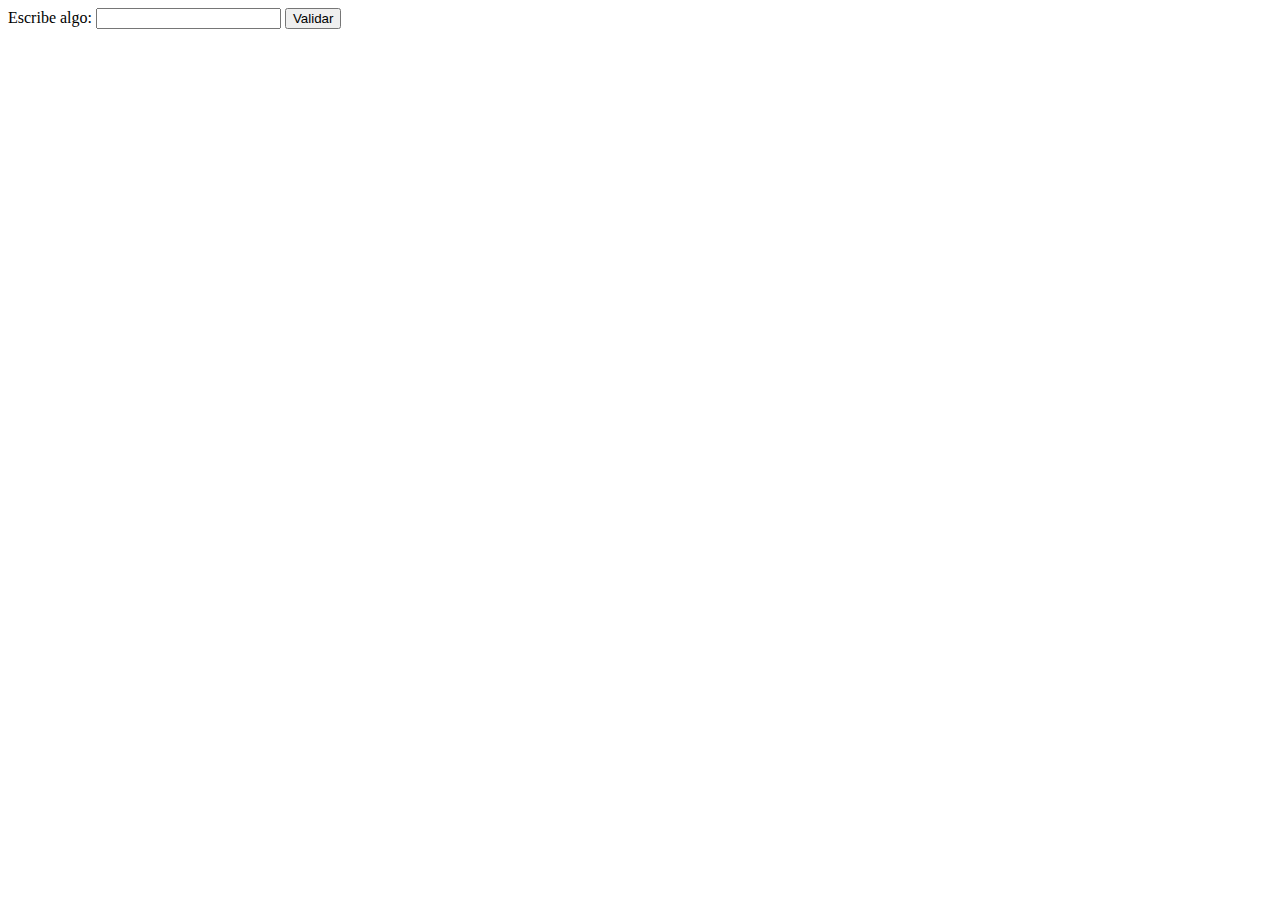
==== js-brow-1/bonusmision9.html @ 798b7cad "Solucion ejercicio y bonus" ====
<!DOCTYPE html>
<html>
  <head>
    <meta charset="UTF-8">
    <title>Palindromo</title>
  </head>
  <body>
    <label for="texto">Escribe algo:</label>
    <input type="text" id="texto">
    <button class="btn">Validar</button>
    <p id="resultado"></p>
  </body>
</html>
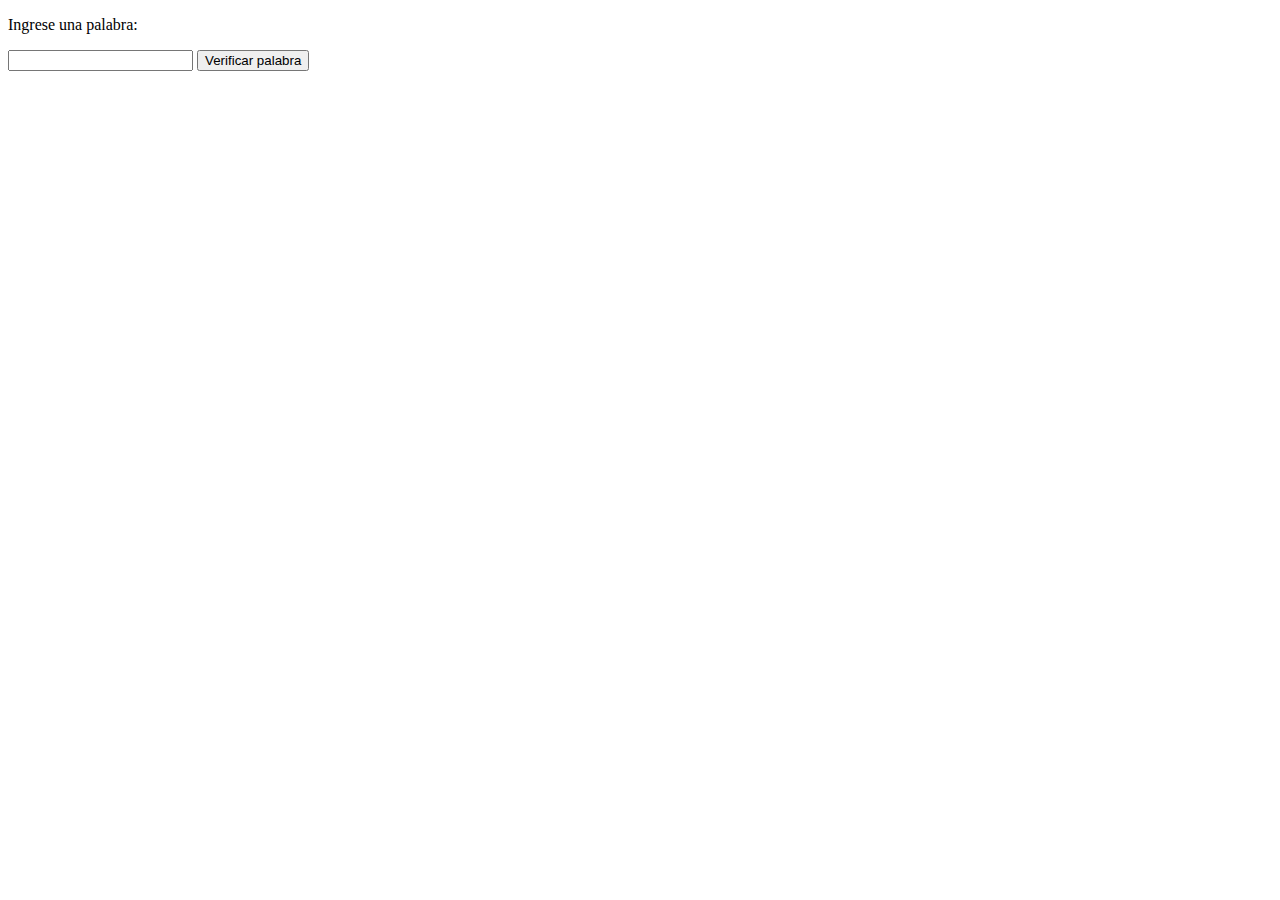
==== commit 51ec0e91: "Solucion a los ejercicios de js en el navegador”" ====
--- a/js-brow-1/bonusmision9.html
+++ b/js-brow-1/bonusmision9.html
@@ -1,13 +1,27 @@
 <!DOCTYPE html>
 <html>
-  <head>
-    <meta charset="UTF-8">
-    <title>Palindromo</title>
-  </head>
-  <body>
-    <label for="texto">Escribe algo:</label>
-    <input type="text" id="texto">
-    <button class="btn">Validar</button>
-    <p id="resultado"></p>
-  </body>
+<head>
+	<title>Palabras palindromas</title>
+</head>
+<body>
+	<p for="palabra">Ingrese una palabra:</p>
+	<input type="text" id="palabra">
+	<button id="button">Verificar palabra </button>
+	<p id="result"></p>
+	
+	<script>
+        function verificar() {
+  let palabra = document.getElementById("palabra").value;
+  let reversa = palabra.split("").reverse().join("");
+  
+    if (palabra == reversa) {
+    document.getElementById("result").innerHTML = "VERDADERO, la palabra es palindroma";
+    } else {
+    document.getElementById("result").innerHTML = "FALSO, La palabra no es un palindroma";
+    }
+    }
+    document.getElementById("button").onclick=verificar 
+    </script>
+</body>
 </html>
+</html>
